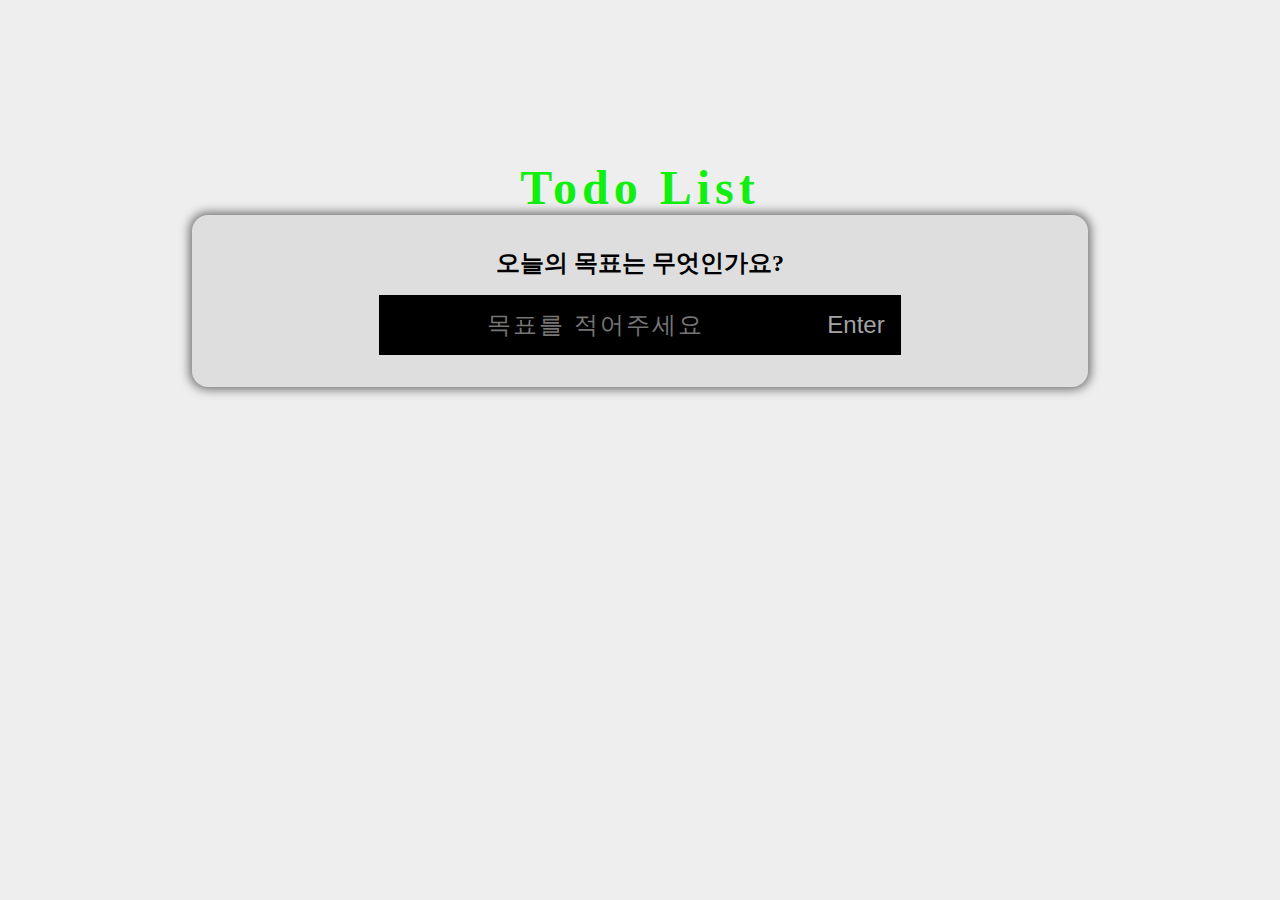
==== pages/todo/todoList.html @ fc9d7cc8 "todo 페이지 분리(브랜치 생성)" ====
<!DOCTYPE html>
<html lang="en">
  <head>
    <meta charset="UTF-8" />
    <meta http-equiv="X-UA-Compatible" content="IE=edge" />
    <meta name="viewport" content="width=device-width, initial-scale=1.0" />
    <link rel="stylesheet" href="./todoList.css" />
    <title>Todo List</title>
  </head>
  <body>
    <main>
      <h1>Todo List</h1>
      <div class="todo">
        <h2>오늘의 목표는 무엇인가요?</h2>
        <form class="todo-form">
          <input type="text" placeholder="목표를 적어주세요" /><button>
            Enter
          </button>
        </form>
        <div class="todo-box"></div>
      </div>
    </main>
  </body>
  <script src="../../features/todo.js"></script>
</html>
---- pages/todo/todoList.css ----
* {
  margin: 0;
  padding: 0;
  box-sizing: border-box;
}

body {
  background-color: #eee;
}

main {
  width: 100%;
  min-height: 45rem;
  padding-top: 10rem;
  text-align: center;
}

main h1 {
  font-size: 3rem;
  color: #11ef11;
  letter-spacing: 5px;
}

.todo {
  width: 70%;
  display: flex;
  justify-content: center;
  align-items: center;
  flex-direction: column;
  position: relative;
  padding: 1rem;
  margin: 0 auto;
  border-radius: 1rem;
  box-shadow: 0px 0px 10px 3px rgb(0, 0, 0, 0.5);
  background-color: rgb(222, 222, 222);
}

.todo h2 {
  padding: 1rem 0;
}

.todo-form {
  width: 100%;
  text-align: center;
}

.todo-form input,
.todo-form button {
  text-align: center;
  font-size: 1.5rem;
  padding: 1rem;
  border: none;
  background-color: black;
}

.todo-form input {
  width: 50%;
  height: 100%;
  color: rgb(0, 255, 255);
  outline: none;
  letter-spacing: 2px;
}

/* cursor animation은 나중에 넣자... */

.todo-form button {
  height: 100%;
  color: rgb(164, 164, 164);
  cursor: pointer;
}

.todo-form input,
.todo-form button {
  transition: all 0.3s ease;
  /* 반응형에서 어색하지 않은 전환을 위해... */
}

.todo-form > button:hover {
  color: black;
  background-color: #5f5;
}

.todo-box {
  margin-top: 1rem;
  background-color: rgba(242, 242, 242, 0.82);
  min-width: 80%;
  border-radius: 10px;
}

.todo-div {
  display: flex;
  padding: 0.5rem;
  background-color: white;
  box-shadow: 0px 5px 10px 1px rgba(0, 0, 0, 0.2);
  border-radius: 5px;
  margin: 1rem;
}

.todo-li {
  display: flex;
  justify-content: center;
  align-items: center;
  width: 100%;
  list-style: none;
  letter-spacing: 2px;
  font-size: 1.5rem;
}

.done-button,
.delete-button {
  padding: 0.5rem;
  border: none;
  cursor: pointer;
}
.done-button {
  background-color: greenyellow;
  transition: 0.3s;
}

.done-button:hover {
  background-color: rgb(120, 180, 31);
}

.delete-button {
  background-color: red;
  transition: 0.3s;
}

.delete-button:hover {
  background-color: rgb(201, 0, 0);
}

@media (max-width: 859px) {
  .todo-form input,
  .todo-form button,
  .todo-li {
    font-size: 1.25rem;
    letter-spacing: 1px;
  }
}
@media (max-width: 599px) {
  .todo-form input,
  .todo-form button,
  .todo-li {
    font-size: 1rem;
    letter-spacing: 0px;
  }
}
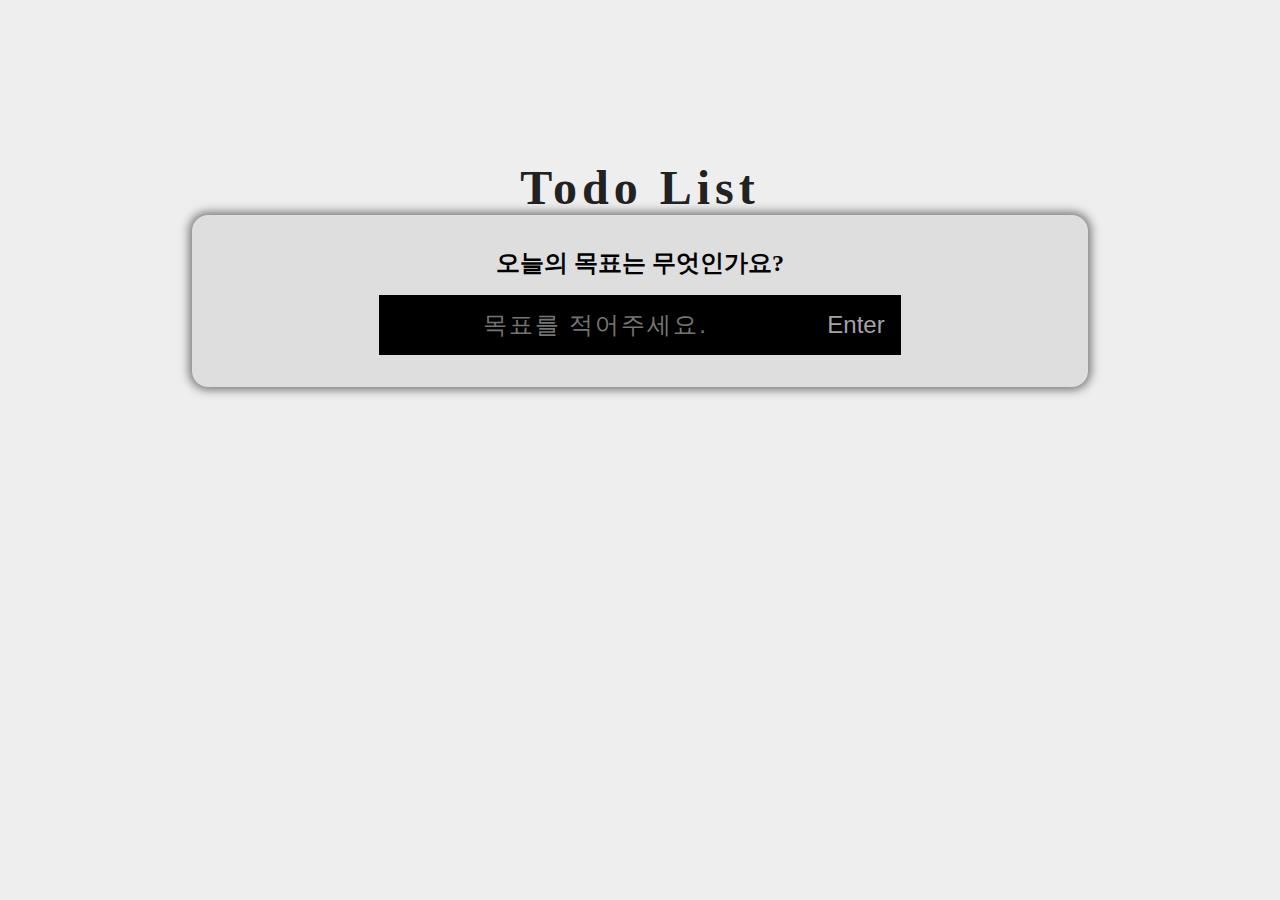
==== commit 8d5d985e: "충돌 요소 제거" ====
--- a/pages/todo/todoList.html
+++ b/pages/todo/todoList.html
@@ -1,5 +1,5 @@
 <!DOCTYPE html>
-<html lang="en">
+<html lang="ko">
   <head>
     <meta charset="UTF-8" />
     <meta http-equiv="X-UA-Compatible" content="IE=edge" />
@@ -13,7 +13,7 @@
       <div class="todo">
         <h2>오늘의 목표는 무엇인가요?</h2>
         <form class="todo-form">
-          <input type="text" placeholder="목표를 적어주세요" /><button>
+          <input type="text" placeholder="목표를 적어주세요." /><button>
             Enter
           </button>
         </form>
--- a/pages/todo/todoList.css
+++ b/pages/todo/todoList.css
@@ -17,7 +17,7 @@
 
 main h1 {
   font-size: 3rem;
-  color: #11ef11;
+  color: #222;
   letter-spacing: 5px;
 }
 
@@ -55,8 +55,7 @@
 
 .todo-form input {
   width: 50%;
-  height: 100%;
-  color: rgb(0, 255, 255);
+  color: #efefef;
   outline: none;
   letter-spacing: 2px;
 }
